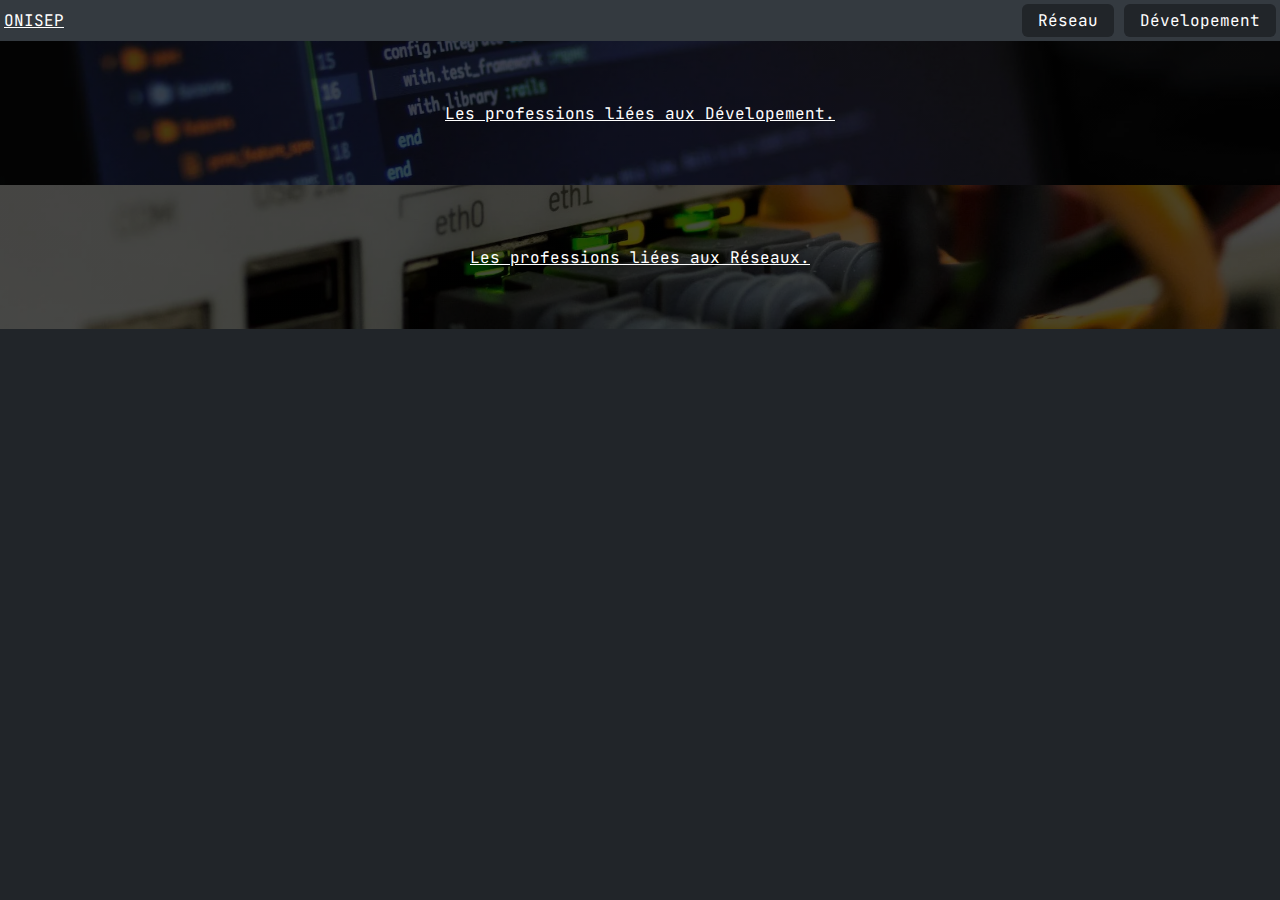
==== index.html @ c4001ead "premier commit" ====
<!DOCTYPE html>
<html lang="en">
<head>
    <meta charset="UTF-8">
    <meta name="viewport" content="width=device-width, initial-scale=1.0">
    <title>ONISEP</title>
    <link rel="stylesheet" type="text/css" href="style.css" />
</head>
<body>
    <!-- navbar -->
    <div class="nav">
        <div class="left-nav">
            <a href=".">ONISEP</a>
        </div>
        <div class="right-nav">
            <a class="item" href="res"><button>Réseau</button></a>
            <a class="item" href="dev"><button>Dévelopement</button></a>
        </div>
    </div>
    <div class="list">
        <a class="categorie" href="dev" style="background: linear-gradient( rgba(0, 0, 0, 0.7), rgba(0, 0, 0, 0.7) ), url(img/code.webp)">
            Les professions liées aux Dévelopement.
        </a>
        <a class="categorie" href="res" style="background: linear-gradient( rgba(0, 0, 0, 0.7), rgba(0, 0, 0, 0.7) ), url(img/network.webp)">
            Les professions liées aux Réseaux.
        </a>
    </div>
</body>
</html>
---- style.css ----
/* https://coolors.co/palette/f8f9fa-e9ecef-dee2e6-ced4da-adb5bd-6c757d-495057-343a40-212529 */

@import url('https://fonts.googleapis.com/css2?family=JetBrains+Mono:ital,wght@0,100..800;1,100..800&display=swap');

:root {
    --main-bg-color: #212529;
    --secondary-color: #343a40;
    --terciary-color: #495057;
    --main-text-color: white;
}

body {
    padding: 0px;
    margin: 0px;
    background-color: var(--main-bg-color);
    color: var(--main-text-color);
    font-family: "JetBrains Mono", monospace;
    font-optical-sizing: auto;
}

.nav {
    padding: 4px;
    margin: 0px;
    /*margin-bottom: 4px;*/
    align-items: center;
    justify-content: center;
    background-color: var(--secondary-color);
    display: flex;
    flex-direction: row;
}

.nav a {
    color: white;
}

.nav > .left-nav {
    left: 0;
    flex-grow: 1;
}

.nav > .right-nav {
    right: 0;
}

.nav .item > button, .monbtn {
    padding: 6px 16px;
    border-radius: 6px;
    color: var(--main-text-color);
    background-color: var(--main-bg-color);
    border: none;
    text-align: center;
    text-decoration: none;
    display: inline-block;
    font-size: 16px;
    cursor: pointer;
    transition: all;
    transition-duration: 150ms;
    font-family: "JetBrains Mono", monospace;
}

.monbtn.alt {
    background-color: var(--secondary-color);
}

.monbtn.alt:hover {
    background-color: var(--terciary-color);
}

.nav .item > button:hover {
    background-color: var(--terciary-color);
}

.categorie {
    min-height: 144px;
    max-height: 144px;
    display: grid;
    width: 100%;
    place-items: center !important;
    background-size: cover !important;
    background-position: center !important;
    color: var(--main-text-color);
}

.desc {
    padding: 12px;
}

.titleimg {
    font-size: 32px;
    font-weight: bold;
}

.iframecontainer {
    align-items: center;
    justify-content: center;
    width: 100%;
    display: flex;
    margin-top: 6px;
    margin-bottom: 6px;
}
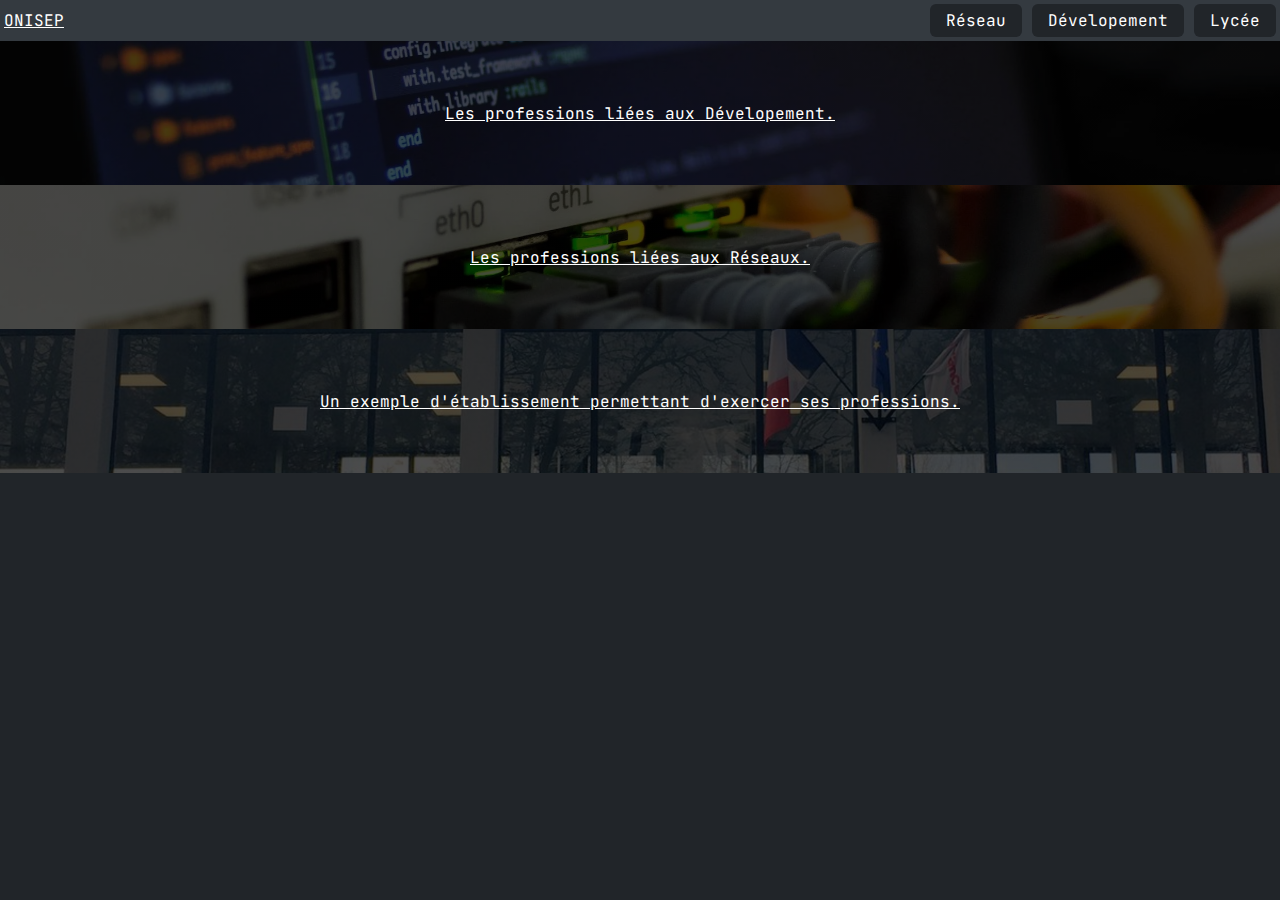
==== commit 52c47046: "ajout page lycee." ====
--- a/index.html
+++ b/index.html
@@ -15,6 +15,7 @@
         <div class="right-nav">
             <a class="item" href="res"><button>Réseau</button></a>
             <a class="item" href="dev"><button>Dévelopement</button></a>
+            <a class="item" href="lycee"><button>Lycée</button></a>
         </div>
     </div>
     <div class="list">
@@ -24,6 +25,9 @@
         <a class="categorie" href="res" style="background: linear-gradient( rgba(0, 0, 0, 0.7), rgba(0, 0, 0, 0.7) ), url(img/network.webp)">
             Les professions liées aux Réseaux.
         </a>
+        <a class="categorie" href="lycee" style="background: linear-gradient( rgba(0, 0, 0, 0.7), rgba(0, 0, 0, 0.7) ), url(img/vilegenis.png)">
+            Un exemple d'établissement permettant d'exercer ses professions.
+        </a>
     </div>
 </body>
 </html>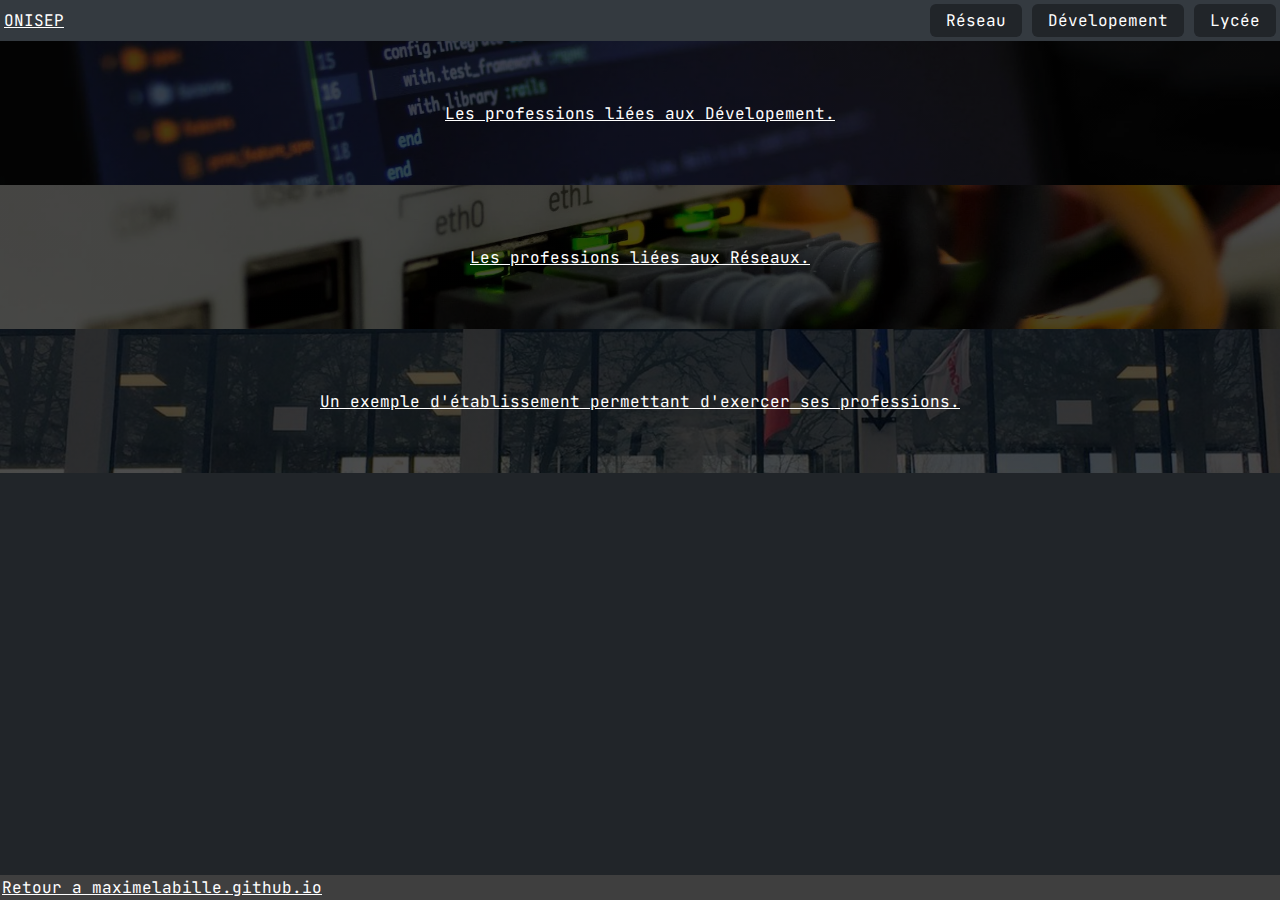
==== commit d38a720c: "ajout footer" ====
--- a/index.html
+++ b/index.html
@@ -29,5 +29,8 @@
             Un exemple d'établissement permettant d'exercer ses professions.
         </a>
     </div>
+    <div class="footer">
+        <a href="/">Retour a maximelabille.github.io</a>
+    </div>
 </body>
 </html>--- a/style.css
+++ b/style.css
@@ -16,6 +16,7 @@
     color: var(--main-text-color);
     font-family: "JetBrains Mono", monospace;
     font-optical-sizing: auto;
+    margin-bottom: 32px;
 }
 
 .nav {
@@ -97,4 +98,18 @@
     display: flex;
     margin-top: 6px;
     margin-bottom: 6px;
+}
+
+.footer {
+    background-color: rgb(63, 63, 63);
+    color: white !important;
+    position: fixed;
+    bottom: 0px;
+    left: 0px;
+    width: 100%;
+    padding: 2px;
+}
+
+.footer > a {
+    color: white;
 }